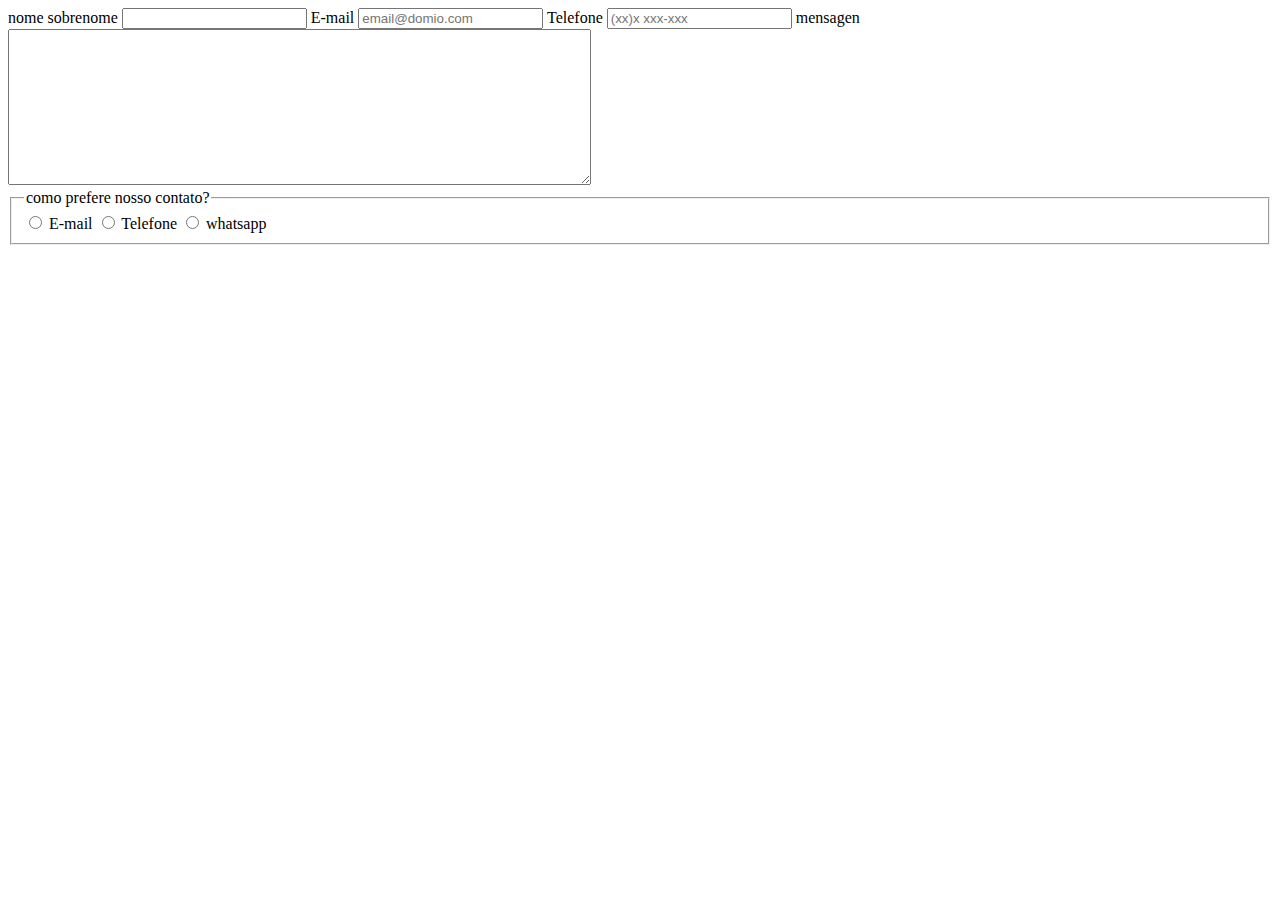
==== contatos.html @ 9d00b26e "oi" ====
<!DOCTYPE html>
<html lang="pt-br">

<head>
    <meta charset="UTF-8">
    <meta http-equiv="X-UA-Compatible" content="IE=edge">
    <meta name="viewport" content="width=device-width, initial-scale=1.0">
    <title>contato</title>
</head>

<body>
    <!-- colar o herder-->

    <main>
        <label for="nomesobrenome">nome sobrenome</label>
        <input type="text" id="nomesobrenome" class="input-padrão" required>
        <label for="email">E-mail</label>
        <input type="email" id="email" class="input-padrão" required placeholder="email@domio.com">
        <label for="telefone">Telefone</label>
        <input type="tel" id="telefone" class="input-padrão" required placeholder="(xx)x xxx-xxx">
        <label for="mensagen">mensagen</label>
        <textarea name="" id="mensagen" cols="70" rows="10" required></textarea>
        <fieldset>
            <legend>como prefere nosso contato? </legend>
            <label for="radio-email">
                <input type="radio" name="contato" value="email" id="radio-email"> E-mail
            </label>

            <label for="radio-telefone">
                <input type="radio" name="contato" value="telefone" id="radio-telefone"> Telefone
            </label>

            <label for="radio-whatsapp">
                <input type="radio" name="contato" value="whatsapp" id="radio-whatsapp"> whatsapp
            </label>

        </fieldset>


    </main>


</body>

</html>
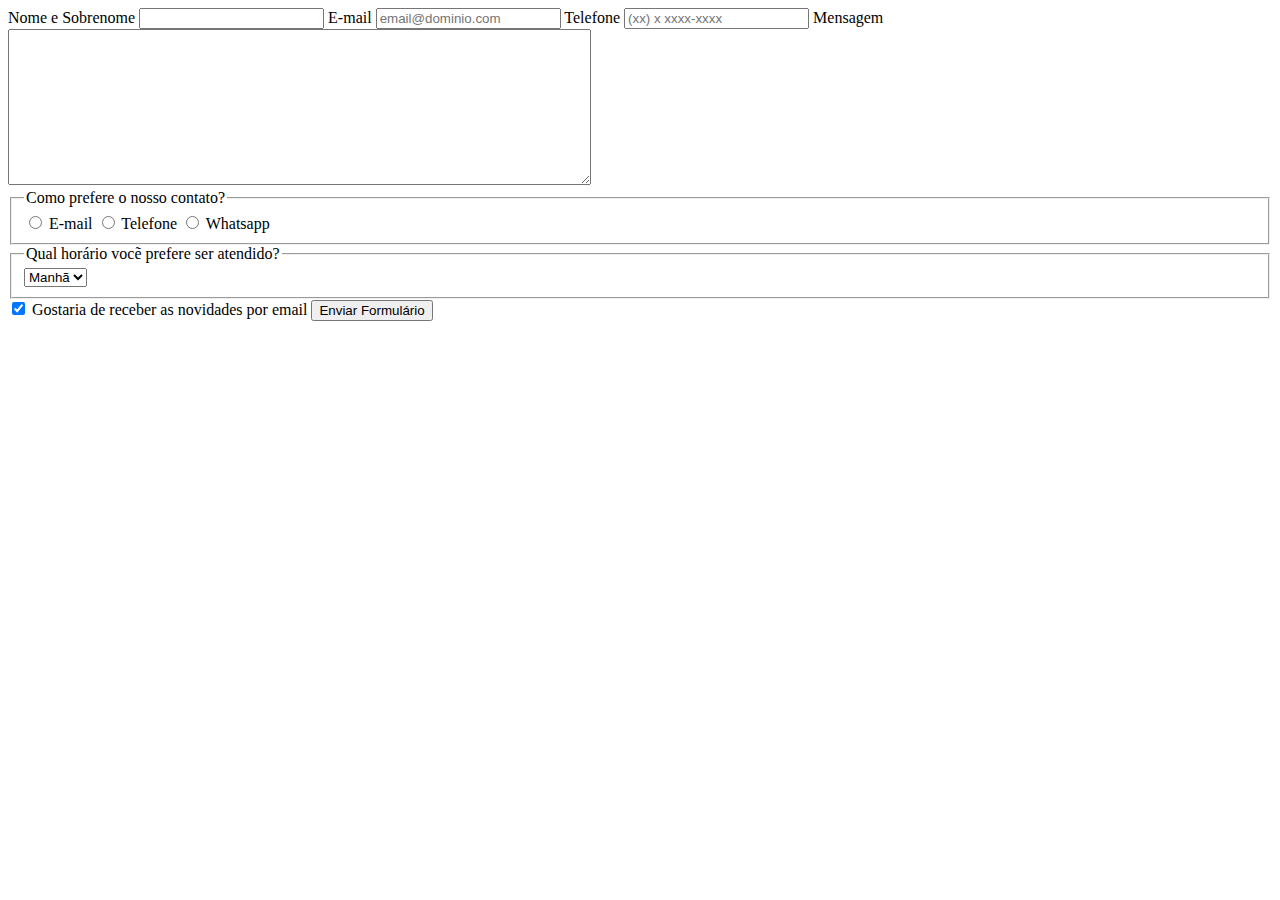
==== commit 7846a068: "i" ====
--- a/contatos.html
+++ b/contatos.html
@@ -1,45 +1,52 @@
 <!DOCTYPE html>
 <html lang="pt-br">
-
 <head>
     <meta charset="UTF-8">
-    <meta http-equiv="X-UA-Compatible" content="IE=edge">
     <meta name="viewport" content="width=device-width, initial-scale=1.0">
-    <title>contato</title>
+    <title>Contato </title>
 </head>
-
 <body>
-    <!-- colar o herder-->
+    <!--colar o header -->
 
     <main>
-        <label for="nomesobrenome">nome sobrenome</label>
-        <input type="text" id="nomesobrenome" class="input-padrão" required>
-        <label for="email">E-mail</label>
-        <input type="email" id="email" class="input-padrão" required placeholder="email@domio.com">
-        <label for="telefone">Telefone</label>
-        <input type="tel" id="telefone" class="input-padrão" required placeholder="(xx)x xxx-xxx">
-        <label for="mensagen">mensagen</label>
-        <textarea name="" id="mensagen" cols="70" rows="10" required></textarea>
+        <label for="nomesobrenome"> Nome e Sobrenome </label>
+        <input type="text" id="nomesobrenome" class="input-padrao" required>
+
+        <label for="email"> E-mail </label>
+        <input type="email" id="email" class="input-padrao" required placeholder="email@dominio.com">
+
+        <label for="telefone"> Telefone </label>
+        <input type="tel" id="telefone" class="input-padrao" required placeholder="(xx) x xxxx-xxxx">
+
+        <label for="mensagem"> Mensagem </label>
+        <textarea name="" id="mensagem" cols="70" rows="10" required></textarea>
         <fieldset>
-            <legend>como prefere nosso contato? </legend>
-            <label for="radio-email">
+            <legend> Como prefere o nosso contato? </legend>
+            <label for="radio-email"> 
                 <input type="radio" name="contato" value="email" id="radio-email"> E-mail
             </label>
-
-            <label for="radio-telefone">
+            <label for="radio-telefone"> 
                 <input type="radio" name="contato" value="telefone" id="radio-telefone"> Telefone
             </label>
-
-            <label for="radio-whatsapp">
-                <input type="radio" name="contato" value="whatsapp" id="radio-whatsapp"> whatsapp
+            <label for="radio-whatsapp"> 
+                <input type="radio" name="contato" value="whatsapp" id="radio-whatsapp"> Whatsapp
             </label>
-
         </fieldset>
 
-
+        <fieldset>
+            <legend> Qual horário vocẽ prefere ser atendido? </legend>
+            <select> 
+                <option> Manhã </option>
+                <option> Tarde </option>
+                <option> Noite </option>
+            </select>
+        </fieldset>
+    <label class="checkbox">
+        <input type="checkbox" checked> Gostaria de receber as novidades por email
+    </label>
+    <input type="submit" value="Enviar Formulário" class="enviar">
+    
     </main>
 
-
 </body>
-
-</html>+</html>
